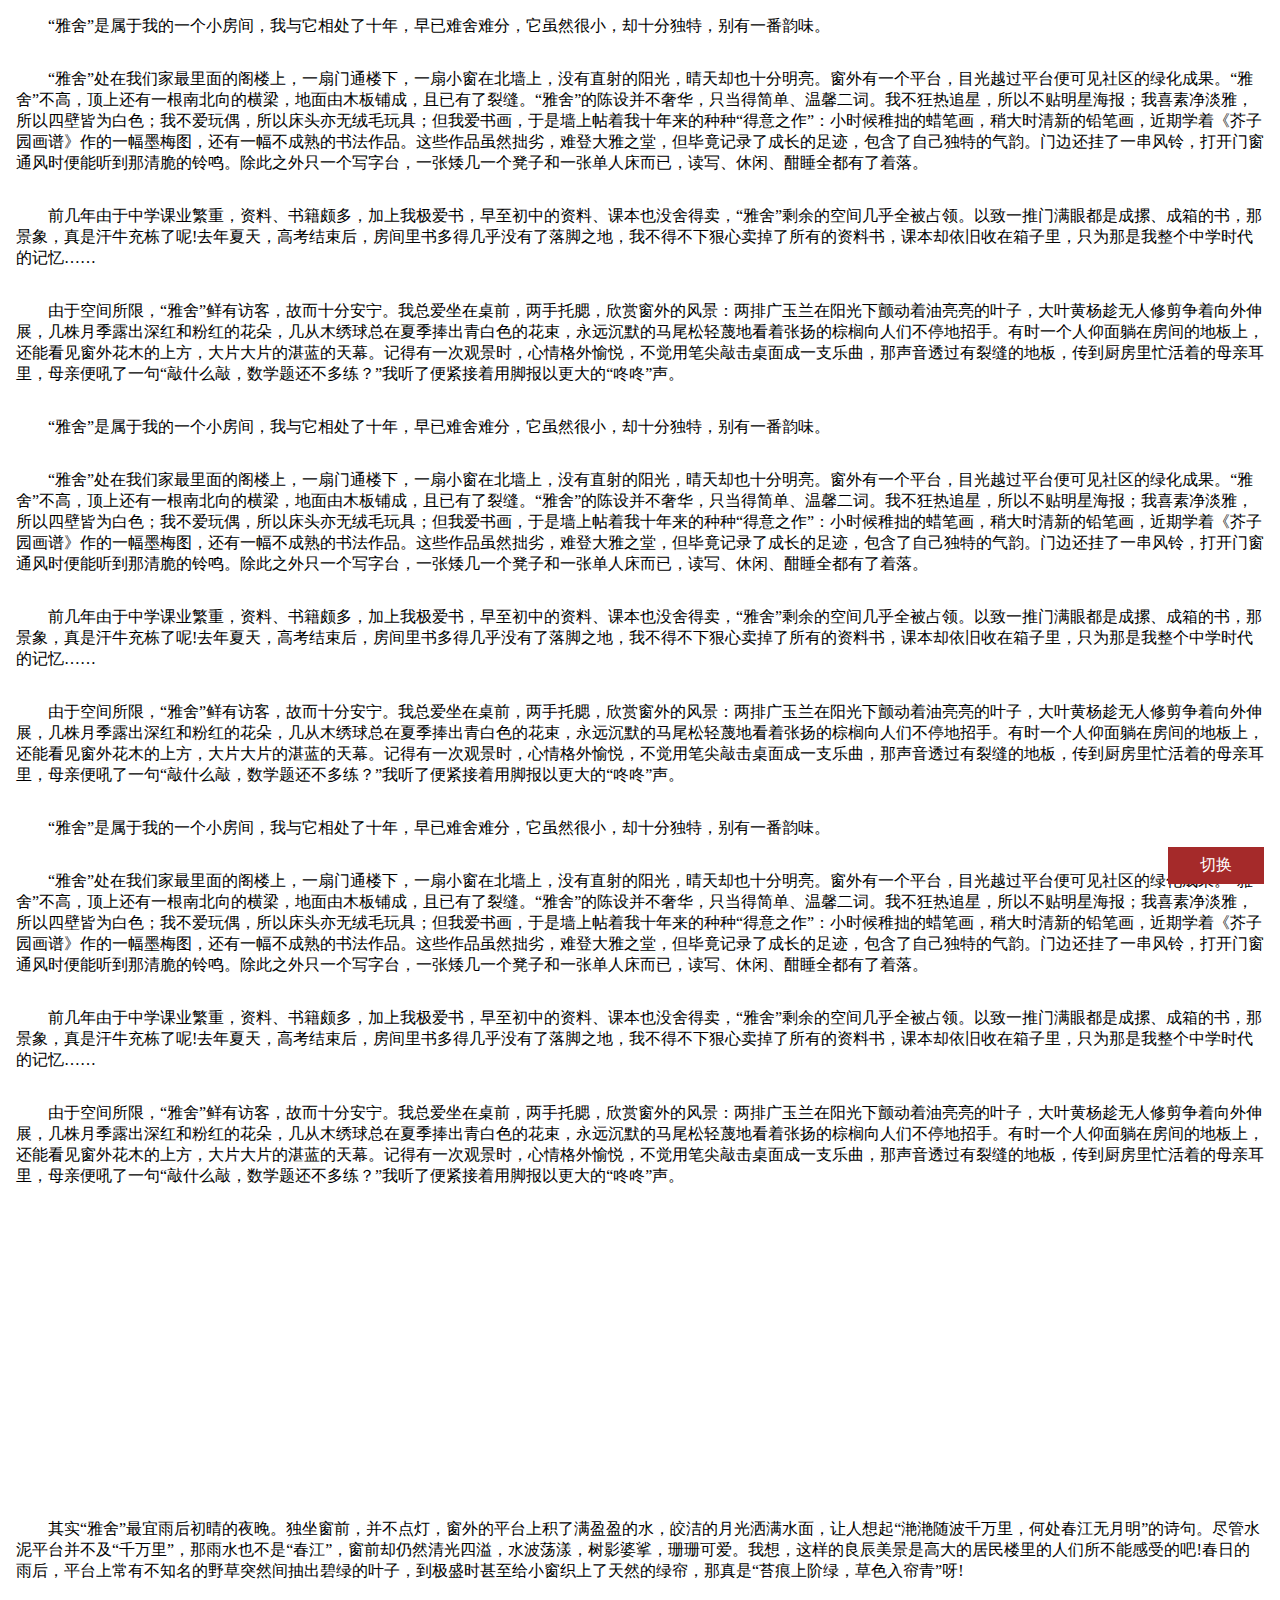
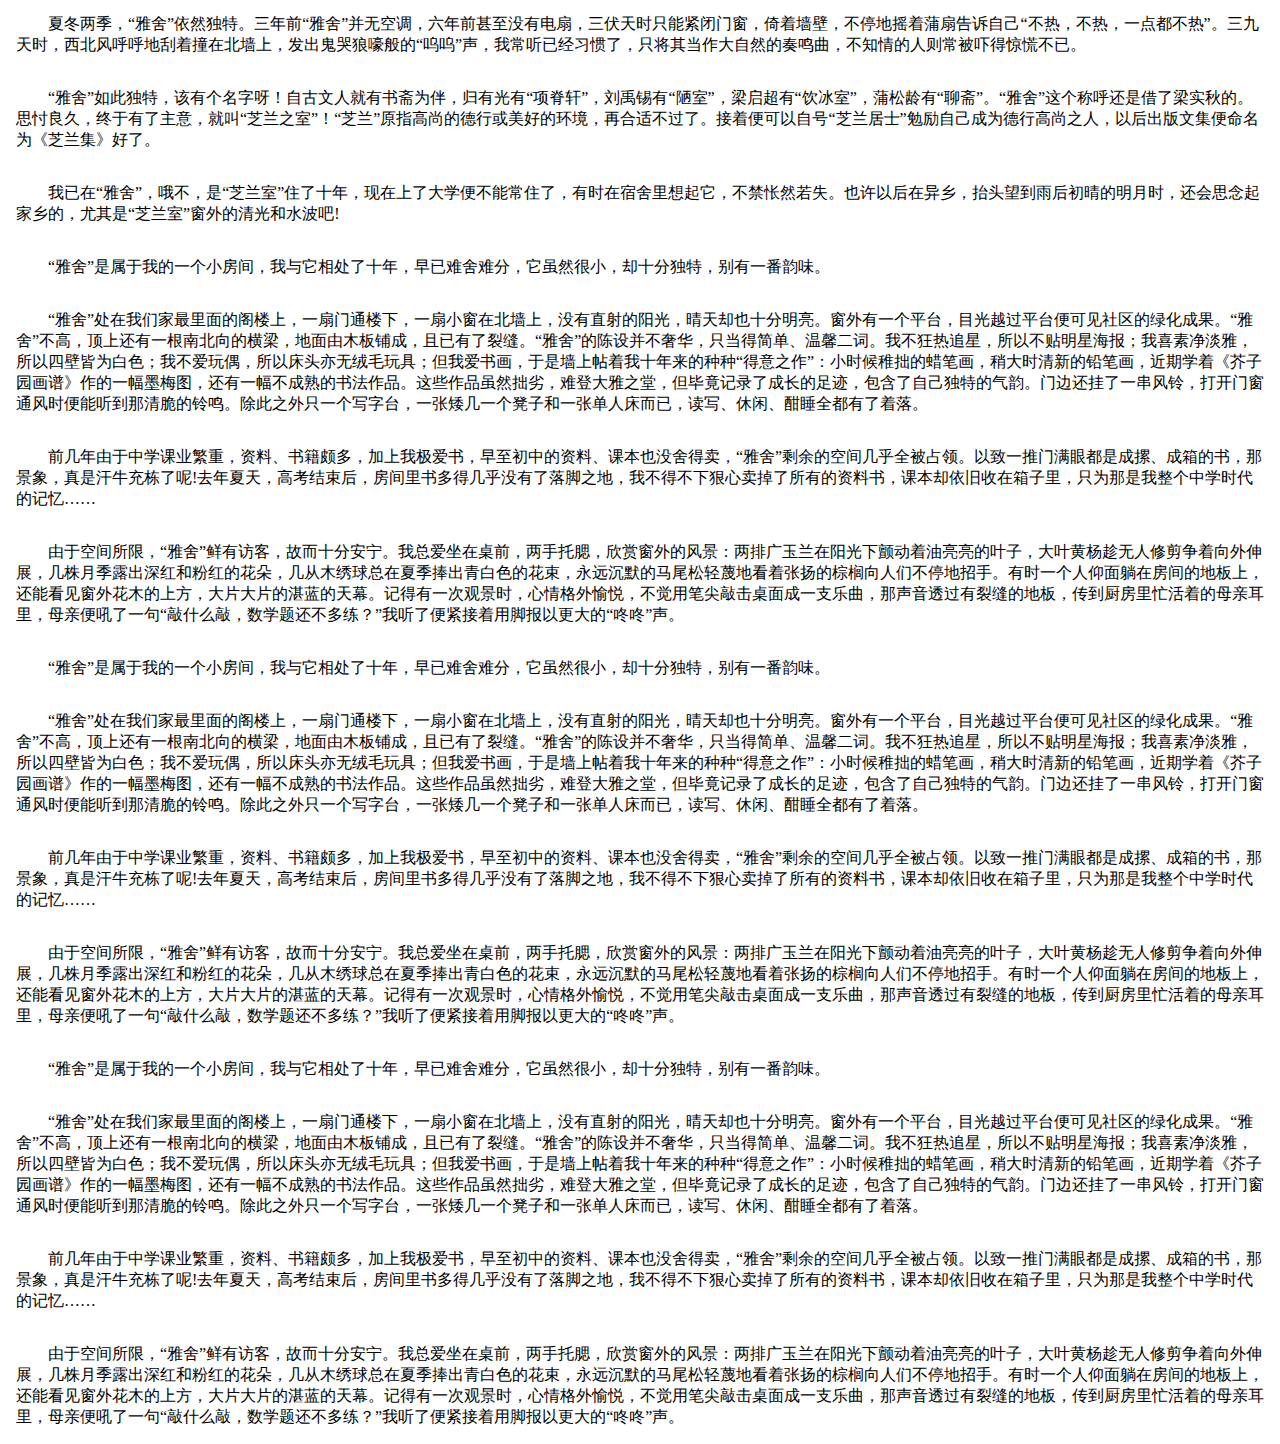
==== background-attachment/index.html @ 13675064 "background-attachment" ====
<!DOCTYPE html>
<html>

<head>
  <meta charset="utf-8">
  <meta name="viewport" content="width=device-width, initial-scale=1, minimum-scale=1, maximum-scale=1">
  <title></title>
  <link rel="stylesheet" href="./index.css">
</head>

<body class="bg"
  style="background-image:
    url('http://timgsa.baidu.com/timg?image&quality=80&size=b9999_10000&sec=1569734985494&di=40820802134daa8b7631b778a6fb7841&imgtype=0&src=http%3A%2F%2Fhbimg.b0.upaiyun.com%2F74ce0c21bc8d2226b7d9048daacfeb08bd4975722977a-LKoxTW_fw658')">
  <div class="list">
    <div class="list-inner">

      <div class="list-item">
        “雅舍”是属于我的一个小房间，我与它相处了十年，早已难舍难分，它虽然很小，却十分独特，别有一番韵味。
      </div>
      <div class="list-item">
        “雅舍”处在我们家最里面的阁楼上，一扇门通楼下，一扇小窗在北墙上，没有直射的阳光，晴天却也十分明亮。窗外有一个平台，目光越过平台便可见社区的绿化成果。“雅舍”不高，顶上还有一根南北向的横梁，地面由木板铺成，且已有了裂缝。“雅舍”的陈设并不奢华，只当得简单、温馨二词。我不狂热追星，所以不贴明星海报；我喜素净淡雅，所以四壁皆为白色；我不爱玩偶，所以床头亦无绒毛玩具；但我爱书画，于是墙上帖着我十年来的种种“得意之作”：小时候稚拙的蜡笔画，稍大时清新的铅笔画，近期学着《芥子园画谱》作的一幅墨梅图，还有一幅不成熟的书法作品。这些作品虽然拙劣，难登大雅之堂，但毕竟记录了成长的足迹，包含了自己独特的气韵。门边还挂了一串风铃，打开门窗通风时便能听到那清脆的铃鸣。除此之外只一个写字台，一张矮几一个凳子和一张单人床而已，读写、休闲、酣睡全都有了着落。
      </div>
      <div class="list-item">
        前几年由于中学课业繁重，资料、书籍颇多，加上我极爱书，早至初中的资料、课本也没舍得卖，“雅舍”剩余的空间几乎全被占领。以致一推门满眼都是成摞、成箱的书，那景象，真是汗牛充栋了呢!去年夏天，高考结束后，房间里书多得几乎没有了落脚之地，我不得不下狠心卖掉了所有的资料书，课本却依旧收在箱子里，只为那是我整个中学时代的记忆……
      </div>
      <div class="list-item">
        由于空间所限，“雅舍”鲜有访客，故而十分安宁。我总爱坐在桌前，两手托腮，欣赏窗外的风景：两排广玉兰在阳光下颤动着油亮亮的叶子，大叶黄杨趁无人修剪争着向外伸展，几株月季露出深红和粉红的花朵，几从木绣球总在夏季捧出青白色的花束，永远沉默的马尾松轻蔑地看着张扬的棕榈向人们不停地招手。有时一个人仰面躺在房间的地板上，还能看见窗外花木的上方，大片大片的湛蓝的天幕。记得有一次观景时，心情格外愉悦，不觉用笔尖敲击桌面成一支乐曲，那声音透过有裂缝的地板，传到厨房里忙活着的母亲耳里，母亲便吼了一句“敲什么敲，数学题还不多练？”我听了便紧接着用脚报以更大的“咚咚”声。
      </div>
      <div class="list-item">
        “雅舍”是属于我的一个小房间，我与它相处了十年，早已难舍难分，它虽然很小，却十分独特，别有一番韵味。
      </div>
      <div class="list-item">
        “雅舍”处在我们家最里面的阁楼上，一扇门通楼下，一扇小窗在北墙上，没有直射的阳光，晴天却也十分明亮。窗外有一个平台，目光越过平台便可见社区的绿化成果。“雅舍”不高，顶上还有一根南北向的横梁，地面由木板铺成，且已有了裂缝。“雅舍”的陈设并不奢华，只当得简单、温馨二词。我不狂热追星，所以不贴明星海报；我喜素净淡雅，所以四壁皆为白色；我不爱玩偶，所以床头亦无绒毛玩具；但我爱书画，于是墙上帖着我十年来的种种“得意之作”：小时候稚拙的蜡笔画，稍大时清新的铅笔画，近期学着《芥子园画谱》作的一幅墨梅图，还有一幅不成熟的书法作品。这些作品虽然拙劣，难登大雅之堂，但毕竟记录了成长的足迹，包含了自己独特的气韵。门边还挂了一串风铃，打开门窗通风时便能听到那清脆的铃鸣。除此之外只一个写字台，一张矮几一个凳子和一张单人床而已，读写、休闲、酣睡全都有了着落。
      </div>
      <div class="list-item">
        前几年由于中学课业繁重，资料、书籍颇多，加上我极爱书，早至初中的资料、课本也没舍得卖，“雅舍”剩余的空间几乎全被占领。以致一推门满眼都是成摞、成箱的书，那景象，真是汗牛充栋了呢!去年夏天，高考结束后，房间里书多得几乎没有了落脚之地，我不得不下狠心卖掉了所有的资料书，课本却依旧收在箱子里，只为那是我整个中学时代的记忆……
      </div>
      <div class="list-item">
        由于空间所限，“雅舍”鲜有访客，故而十分安宁。我总爱坐在桌前，两手托腮，欣赏窗外的风景：两排广玉兰在阳光下颤动着油亮亮的叶子，大叶黄杨趁无人修剪争着向外伸展，几株月季露出深红和粉红的花朵，几从木绣球总在夏季捧出青白色的花束，永远沉默的马尾松轻蔑地看着张扬的棕榈向人们不停地招手。有时一个人仰面躺在房间的地板上，还能看见窗外花木的上方，大片大片的湛蓝的天幕。记得有一次观景时，心情格外愉悦，不觉用笔尖敲击桌面成一支乐曲，那声音透过有裂缝的地板，传到厨房里忙活着的母亲耳里，母亲便吼了一句“敲什么敲，数学题还不多练？”我听了便紧接着用脚报以更大的“咚咚”声。
      </div>
      <div class="list-item">
        “雅舍”是属于我的一个小房间，我与它相处了十年，早已难舍难分，它虽然很小，却十分独特，别有一番韵味。
      </div>
      <div class="list-item">
        “雅舍”处在我们家最里面的阁楼上，一扇门通楼下，一扇小窗在北墙上，没有直射的阳光，晴天却也十分明亮。窗外有一个平台，目光越过平台便可见社区的绿化成果。“雅舍”不高，顶上还有一根南北向的横梁，地面由木板铺成，且已有了裂缝。“雅舍”的陈设并不奢华，只当得简单、温馨二词。我不狂热追星，所以不贴明星海报；我喜素净淡雅，所以四壁皆为白色；我不爱玩偶，所以床头亦无绒毛玩具；但我爱书画，于是墙上帖着我十年来的种种“得意之作”：小时候稚拙的蜡笔画，稍大时清新的铅笔画，近期学着《芥子园画谱》作的一幅墨梅图，还有一幅不成熟的书法作品。这些作品虽然拙劣，难登大雅之堂，但毕竟记录了成长的足迹，包含了自己独特的气韵。门边还挂了一串风铃，打开门窗通风时便能听到那清脆的铃鸣。除此之外只一个写字台，一张矮几一个凳子和一张单人床而已，读写、休闲、酣睡全都有了着落。
      </div>
      <div class="list-item">
        前几年由于中学课业繁重，资料、书籍颇多，加上我极爱书，早至初中的资料、课本也没舍得卖，“雅舍”剩余的空间几乎全被占领。以致一推门满眼都是成摞、成箱的书，那景象，真是汗牛充栋了呢!去年夏天，高考结束后，房间里书多得几乎没有了落脚之地，我不得不下狠心卖掉了所有的资料书，课本却依旧收在箱子里，只为那是我整个中学时代的记忆……
      </div>
      <div class="list-item">
        由于空间所限，“雅舍”鲜有访客，故而十分安宁。我总爱坐在桌前，两手托腮，欣赏窗外的风景：两排广玉兰在阳光下颤动着油亮亮的叶子，大叶黄杨趁无人修剪争着向外伸展，几株月季露出深红和粉红的花朵，几从木绣球总在夏季捧出青白色的花束，永远沉默的马尾松轻蔑地看着张扬的棕榈向人们不停地招手。有时一个人仰面躺在房间的地板上，还能看见窗外花木的上方，大片大片的湛蓝的天幕。记得有一次观景时，心情格外愉悦，不觉用笔尖敲击桌面成一支乐曲，那声音透过有裂缝的地板，传到厨房里忙活着的母亲耳里，母亲便吼了一句“敲什么敲，数学题还不多练？”我听了便紧接着用脚报以更大的“咚咚”声。
      </div>
      <a class="ad-placeholder" href="https://www.baidu.com"></a>
      <div class="list-item">
        其实“雅舍”最宜雨后初晴的夜晚。独坐窗前，并不点灯，窗外的平台上积了满盈盈的水，皎洁的月光洒满水面，让人想起“滟滟随波千万里，何处春江无月明”的诗句。尽管水泥平台并不及“千万里”，那雨水也不是“春江”，窗前却仍然清光四溢，水波荡漾，树影婆挲，珊珊可爱。我想，这样的良辰美景是高大的居民楼里的人们所不能感受的吧!春日的雨后，平台上常有不知名的野草突然间抽出碧绿的叶子，到极盛时甚至给小窗织上了天然的绿帘，那真是“苔痕上阶绿，草色入帘青”呀!
      </div>
      <div class="list-item">
        夏冬两季，“雅舍”依然独特。三年前“雅舍”并无空调，六年前甚至没有电扇，三伏天时只能紧闭门窗，倚着墙壁，不停地摇着蒲扇告诉自己“不热，不热，一点都不热”。三九天时，西北风呼呼地刮着撞在北墙上，发出鬼哭狼嚎般的“呜呜”声，我常听已经习惯了，只将其当作大自然的奏鸣曲，不知情的人则常被吓得惊慌不已。
      </div>
      <div class="list-item">
        “雅舍”如此独特，该有个名字呀！自古文人就有书斋为伴，归有光有“项脊轩”，刘禹锡有“陋室”，梁启超有“饮冰室”，蒲松龄有“聊斋”。“雅舍”这个称呼还是借了梁实秋的。思忖良久，终于有了主意，就叫“芝兰之室”！“芝兰”原指高尚的德行或美好的环境，再合适不过了。接着便可以自号“芝兰居士”勉励自己成为德行高尚之人，以后出版文集便命名为《芝兰集》好了。
      </div>
      <div class="list-item">
        我已在“雅舍”，哦不，是“芝兰室”住了十年，现在上了大学便不能常住了，有时在宿舍里想起它，不禁怅然若失。也许以后在异乡，抬头望到雨后初晴的明月时，还会思念起家乡的，尤其是“芝兰室”窗外的清光和水波吧!
      </div>
      <div class="list-item">
        “雅舍”是属于我的一个小房间，我与它相处了十年，早已难舍难分，它虽然很小，却十分独特，别有一番韵味。
      </div>
      <div class="list-item">
        “雅舍”处在我们家最里面的阁楼上，一扇门通楼下，一扇小窗在北墙上，没有直射的阳光，晴天却也十分明亮。窗外有一个平台，目光越过平台便可见社区的绿化成果。“雅舍”不高，顶上还有一根南北向的横梁，地面由木板铺成，且已有了裂缝。“雅舍”的陈设并不奢华，只当得简单、温馨二词。我不狂热追星，所以不贴明星海报；我喜素净淡雅，所以四壁皆为白色；我不爱玩偶，所以床头亦无绒毛玩具；但我爱书画，于是墙上帖着我十年来的种种“得意之作”：小时候稚拙的蜡笔画，稍大时清新的铅笔画，近期学着《芥子园画谱》作的一幅墨梅图，还有一幅不成熟的书法作品。这些作品虽然拙劣，难登大雅之堂，但毕竟记录了成长的足迹，包含了自己独特的气韵。门边还挂了一串风铃，打开门窗通风时便能听到那清脆的铃鸣。除此之外只一个写字台，一张矮几一个凳子和一张单人床而已，读写、休闲、酣睡全都有了着落。
      </div>
      <div class="list-item">
        前几年由于中学课业繁重，资料、书籍颇多，加上我极爱书，早至初中的资料、课本也没舍得卖，“雅舍”剩余的空间几乎全被占领。以致一推门满眼都是成摞、成箱的书，那景象，真是汗牛充栋了呢!去年夏天，高考结束后，房间里书多得几乎没有了落脚之地，我不得不下狠心卖掉了所有的资料书，课本却依旧收在箱子里，只为那是我整个中学时代的记忆……
      </div>
      <div class="list-item">
        由于空间所限，“雅舍”鲜有访客，故而十分安宁。我总爱坐在桌前，两手托腮，欣赏窗外的风景：两排广玉兰在阳光下颤动着油亮亮的叶子，大叶黄杨趁无人修剪争着向外伸展，几株月季露出深红和粉红的花朵，几从木绣球总在夏季捧出青白色的花束，永远沉默的马尾松轻蔑地看着张扬的棕榈向人们不停地招手。有时一个人仰面躺在房间的地板上，还能看见窗外花木的上方，大片大片的湛蓝的天幕。记得有一次观景时，心情格外愉悦，不觉用笔尖敲击桌面成一支乐曲，那声音透过有裂缝的地板，传到厨房里忙活着的母亲耳里，母亲便吼了一句“敲什么敲，数学题还不多练？”我听了便紧接着用脚报以更大的“咚咚”声。
      </div>
      <div class="list-item">
        “雅舍”是属于我的一个小房间，我与它相处了十年，早已难舍难分，它虽然很小，却十分独特，别有一番韵味。
      </div>
      <div class="list-item">
        “雅舍”处在我们家最里面的阁楼上，一扇门通楼下，一扇小窗在北墙上，没有直射的阳光，晴天却也十分明亮。窗外有一个平台，目光越过平台便可见社区的绿化成果。“雅舍”不高，顶上还有一根南北向的横梁，地面由木板铺成，且已有了裂缝。“雅舍”的陈设并不奢华，只当得简单、温馨二词。我不狂热追星，所以不贴明星海报；我喜素净淡雅，所以四壁皆为白色；我不爱玩偶，所以床头亦无绒毛玩具；但我爱书画，于是墙上帖着我十年来的种种“得意之作”：小时候稚拙的蜡笔画，稍大时清新的铅笔画，近期学着《芥子园画谱》作的一幅墨梅图，还有一幅不成熟的书法作品。这些作品虽然拙劣，难登大雅之堂，但毕竟记录了成长的足迹，包含了自己独特的气韵。门边还挂了一串风铃，打开门窗通风时便能听到那清脆的铃鸣。除此之外只一个写字台，一张矮几一个凳子和一张单人床而已，读写、休闲、酣睡全都有了着落。
      </div>
      <div class="list-item">
        前几年由于中学课业繁重，资料、书籍颇多，加上我极爱书，早至初中的资料、课本也没舍得卖，“雅舍”剩余的空间几乎全被占领。以致一推门满眼都是成摞、成箱的书，那景象，真是汗牛充栋了呢!去年夏天，高考结束后，房间里书多得几乎没有了落脚之地，我不得不下狠心卖掉了所有的资料书，课本却依旧收在箱子里，只为那是我整个中学时代的记忆……
      </div>
      <div class="list-item">
        由于空间所限，“雅舍”鲜有访客，故而十分安宁。我总爱坐在桌前，两手托腮，欣赏窗外的风景：两排广玉兰在阳光下颤动着油亮亮的叶子，大叶黄杨趁无人修剪争着向外伸展，几株月季露出深红和粉红的花朵，几从木绣球总在夏季捧出青白色的花束，永远沉默的马尾松轻蔑地看着张扬的棕榈向人们不停地招手。有时一个人仰面躺在房间的地板上，还能看见窗外花木的上方，大片大片的湛蓝的天幕。记得有一次观景时，心情格外愉悦，不觉用笔尖敲击桌面成一支乐曲，那声音透过有裂缝的地板，传到厨房里忙活着的母亲耳里，母亲便吼了一句“敲什么敲，数学题还不多练？”我听了便紧接着用脚报以更大的“咚咚”声。
      </div>
      <div class="list-item">
        “雅舍”是属于我的一个小房间，我与它相处了十年，早已难舍难分，它虽然很小，却十分独特，别有一番韵味。
      </div>
      <div class="list-item">
        “雅舍”处在我们家最里面的阁楼上，一扇门通楼下，一扇小窗在北墙上，没有直射的阳光，晴天却也十分明亮。窗外有一个平台，目光越过平台便可见社区的绿化成果。“雅舍”不高，顶上还有一根南北向的横梁，地面由木板铺成，且已有了裂缝。“雅舍”的陈设并不奢华，只当得简单、温馨二词。我不狂热追星，所以不贴明星海报；我喜素净淡雅，所以四壁皆为白色；我不爱玩偶，所以床头亦无绒毛玩具；但我爱书画，于是墙上帖着我十年来的种种“得意之作”：小时候稚拙的蜡笔画，稍大时清新的铅笔画，近期学着《芥子园画谱》作的一幅墨梅图，还有一幅不成熟的书法作品。这些作品虽然拙劣，难登大雅之堂，但毕竟记录了成长的足迹，包含了自己独特的气韵。门边还挂了一串风铃，打开门窗通风时便能听到那清脆的铃鸣。除此之外只一个写字台，一张矮几一个凳子和一张单人床而已，读写、休闲、酣睡全都有了着落。
      </div>
      <div class="list-item">
        前几年由于中学课业繁重，资料、书籍颇多，加上我极爱书，早至初中的资料、课本也没舍得卖，“雅舍”剩余的空间几乎全被占领。以致一推门满眼都是成摞、成箱的书，那景象，真是汗牛充栋了呢!去年夏天，高考结束后，房间里书多得几乎没有了落脚之地，我不得不下狠心卖掉了所有的资料书，课本却依旧收在箱子里，只为那是我整个中学时代的记忆……
      </div>
      <div class="list-item">
        由于空间所限，“雅舍”鲜有访客，故而十分安宁。我总爱坐在桌前，两手托腮，欣赏窗外的风景：两排广玉兰在阳光下颤动着油亮亮的叶子，大叶黄杨趁无人修剪争着向外伸展，几株月季露出深红和粉红的花朵，几从木绣球总在夏季捧出青白色的花束，永远沉默的马尾松轻蔑地看着张扬的棕榈向人们不停地招手。有时一个人仰面躺在房间的地板上，还能看见窗外花木的上方，大片大片的湛蓝的天幕。记得有一次观景时，心情格外愉悦，不觉用笔尖敲击桌面成一支乐曲，那声音透过有裂缝的地板，传到厨房里忙活着的母亲耳里，母亲便吼了一句“敲什么敲，数学题还不多练？”我听了便紧接着用脚报以更大的“咚咚”声。
      </div>
    </div>
  </div>
  <div class="btn">切换</div>
  <script src="./index.js"></script>
</body>

</html>
---- background-attachment/index.css ----
html,
body {
  padding: 0;
  margin: 0;
}

* {
  box-sizing: border-box;
}

.bg {
  position: absolute;
  top: 0;
  left: 0;
  right: 0;
  bottom: 0;
  background-repeat: no-repeat;
  background-attachment: fixed;
  background-size: cover;
}

.list {
  position: relative;
  width: 100%;
}

.width-half {
  width: 50%;
}

.list-item {
  padding: 1em;
  text-indent: 2em;
  background-color: #fff;
}

.ad-placeholder {
  position: relative;
  display: block;
  height: 300px;
  background-color: transparent;
}

.btn {
  position: fixed;
  bottom: 1em;
  right: 1em;
  padding: .5em 2em;
  background: brown;
  color: #fff;
  text-align: center;
}
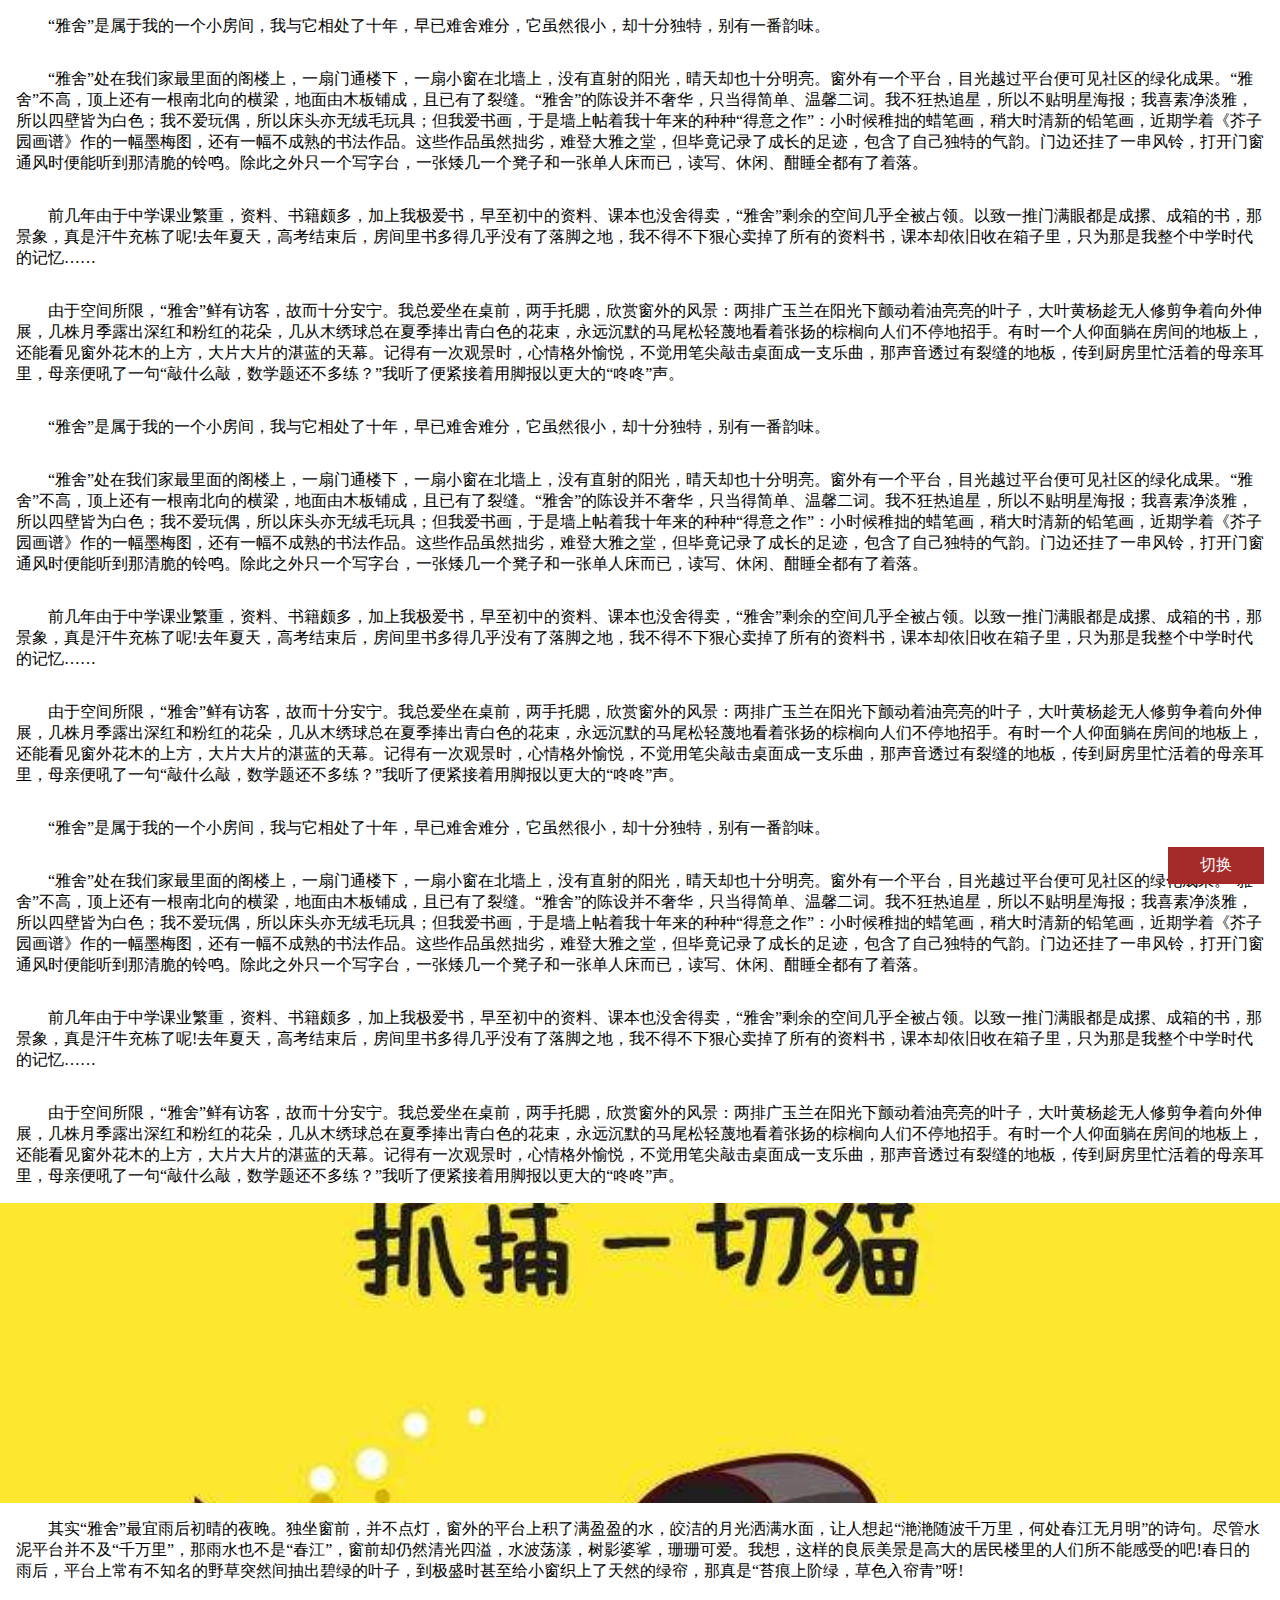
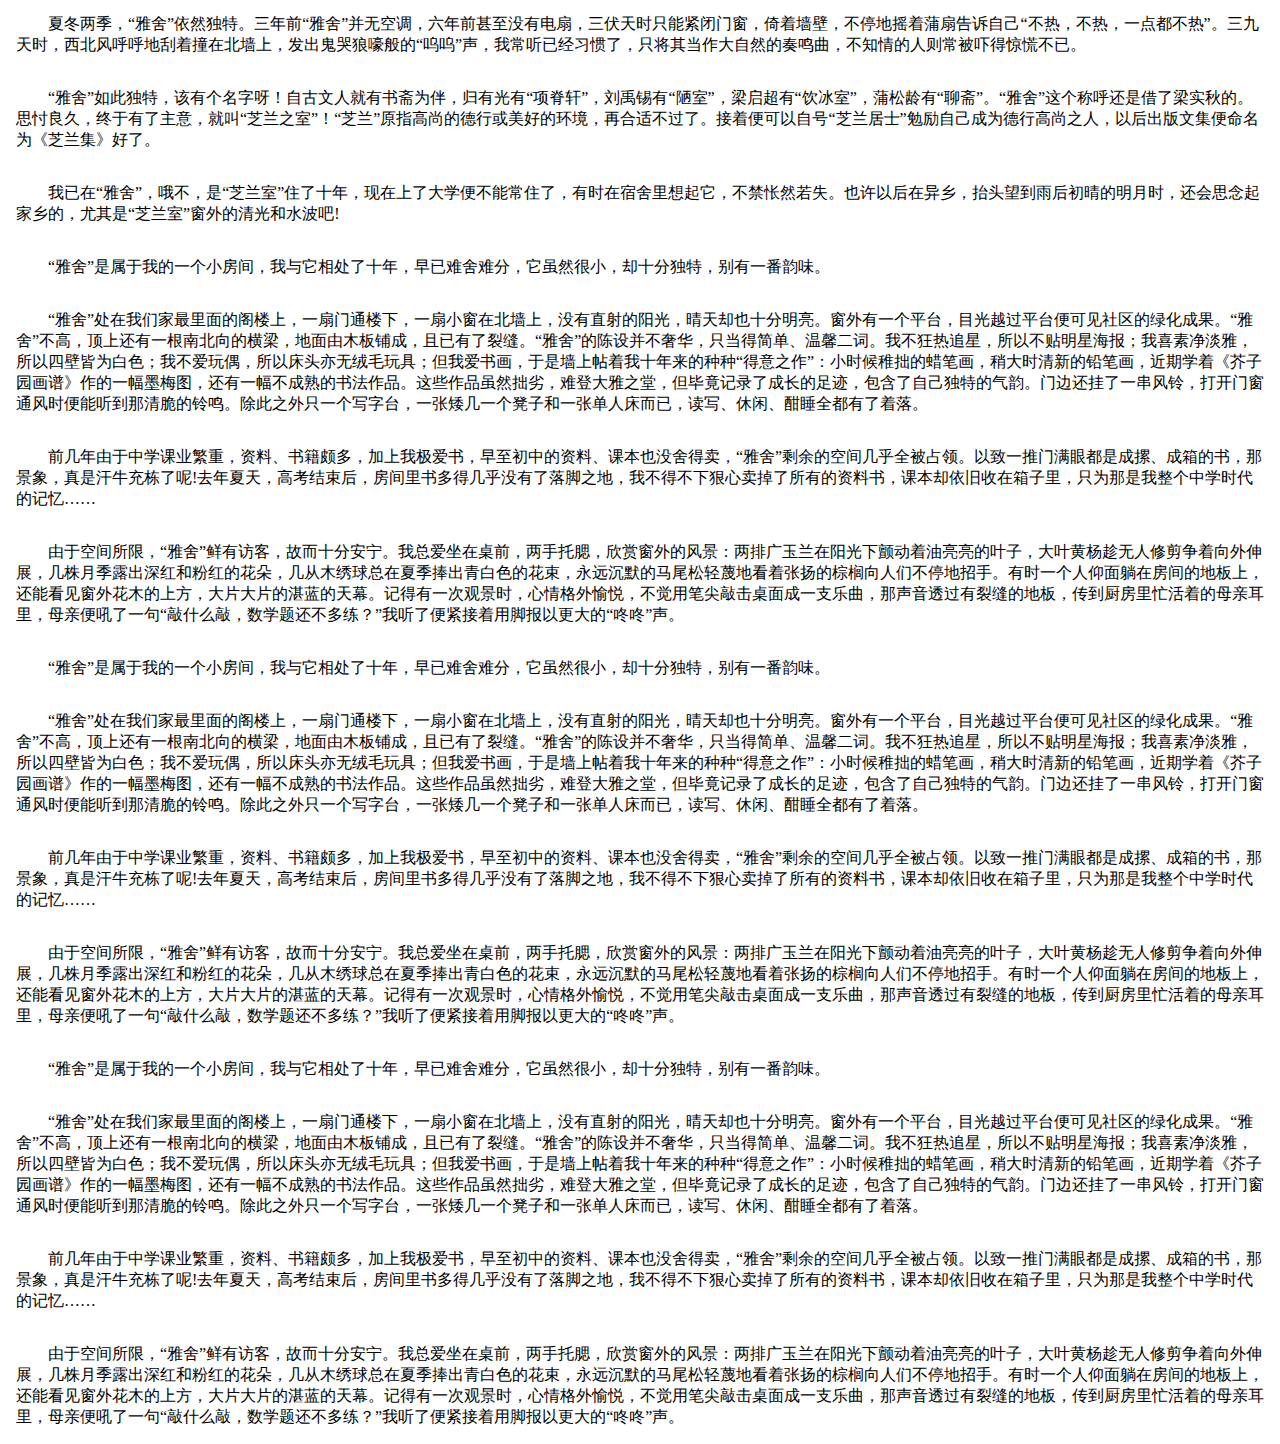
==== commit 833842be: "change to local image" ====
--- a/background-attachment/index.html
+++ b/background-attachment/index.html
@@ -8,9 +8,8 @@
   <link rel="stylesheet" href="./index.css">
 </head>
 
-<body class="bg"
-  style="background-image:
-    url('http://timgsa.baidu.com/timg?image&quality=80&size=b9999_10000&sec=1569734985494&di=40820802134daa8b7631b778a6fb7841&imgtype=0&src=http%3A%2F%2Fhbimg.b0.upaiyun.com%2F74ce0c21bc8d2226b7d9048daacfeb08bd4975722977a-LKoxTW_fw658')">
+<body class="bg" style="background-image:
+    url('./bg.jpg')">
   <div class="list">
     <div class="list-inner">
 
